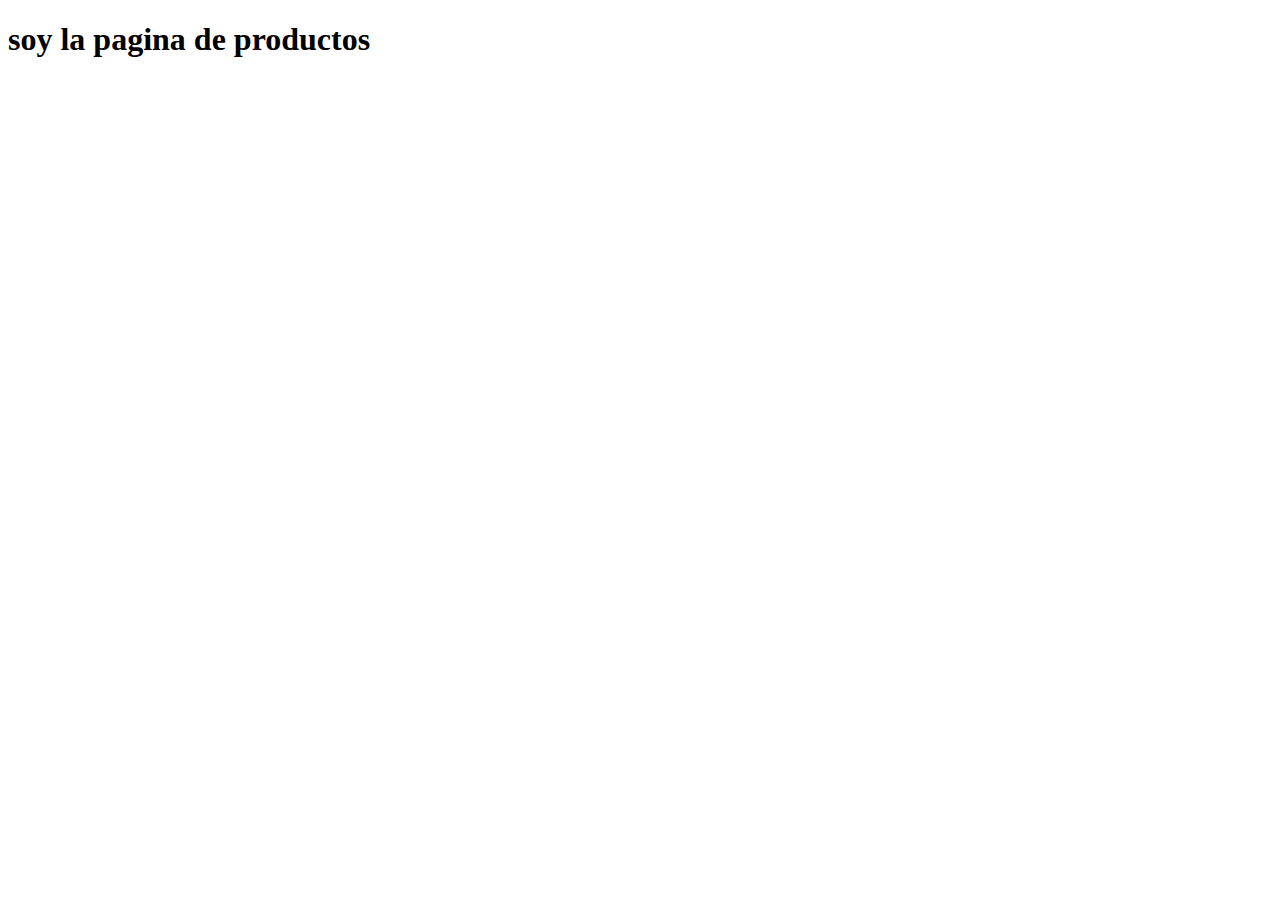
==== productos.html @ b3e02135 "Agregué la página productos" ====
<!DOCTYPE html>
<html lang="en">

<head>
    <meta charset="UTF-8">
    <meta http-equiv="X-UA-Compatible" content="IE=edge">
    <meta name="viewport" content="width=device=width, initial-scale=1.0">
    <title>Document</title>
</head>

<body>
    <h1>soy la pagina de productos</h1>
</body>

</html>
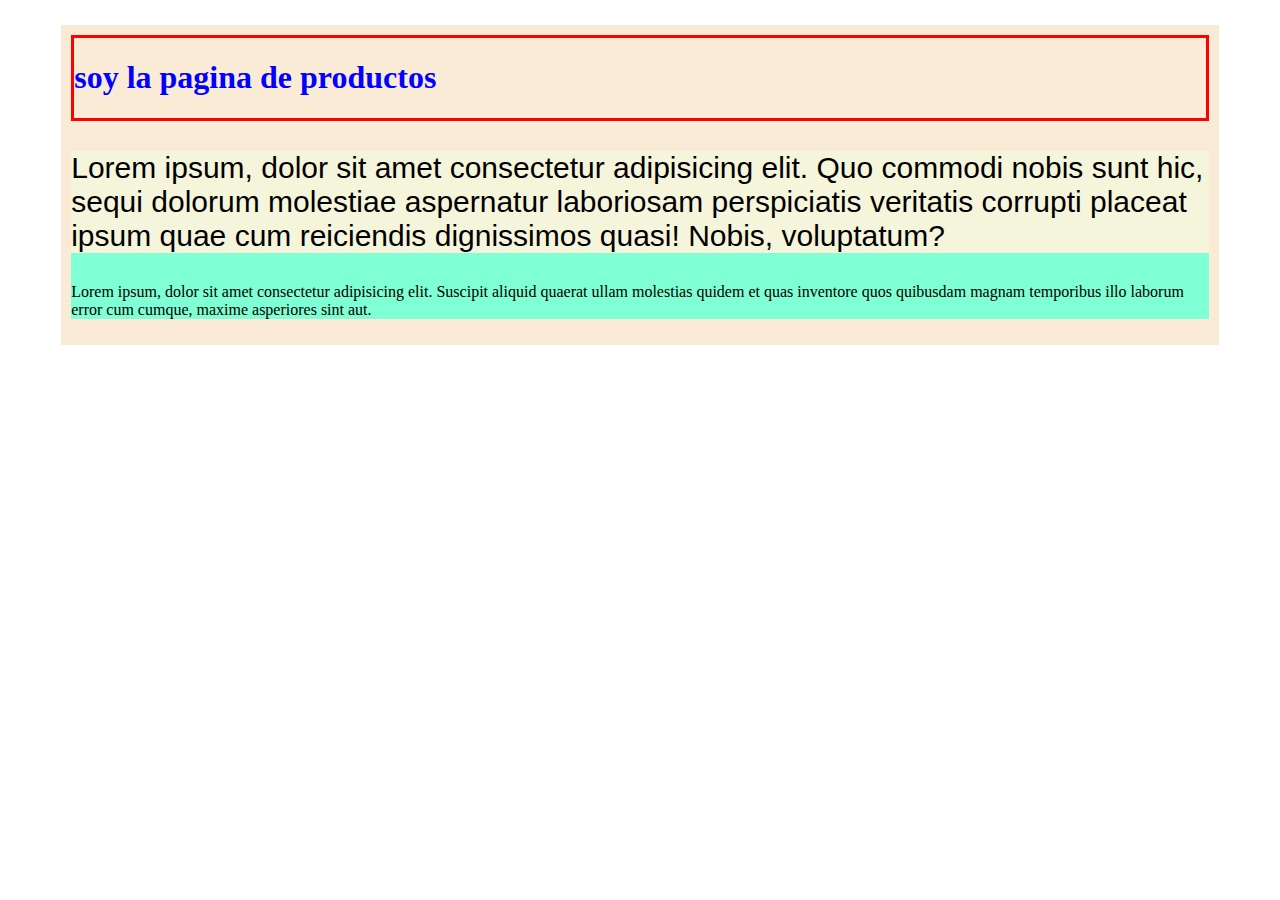
==== commit 7114d8de: "Cambios en el estilo" ====
--- a/productos.html
+++ b/productos.html
@@ -5,11 +5,35 @@
     <meta charset="UTF-8">
     <meta http-equiv="X-UA-Compatible" content="IE=edge">
     <meta name="viewport" content="width=device=width, initial-scale=1.0">
+    <link rel="stylesheet" href="estilo.css">
     <title>Document</title>
+
+    <style>
+        h1 {
+            color: blue;
+        }
+    </style>
 </head>
 
 <body>
-    <h1>soy la pagina de productos</h1>
+
+    <div id="contenedor">
+
+        <div class="cabecera">
+            <h1>soy la pagina de productos</h1>
+        </div>
+        <div class="contenido">
+
+            <p class="destacado">Lorem ipsum, dolor sit amet consectetur adipisicing elit. Quo commodi nobis sunt hic, sequi dolorum molestiae aspernatur laboriosam perspiciatis veritatis corrupti placeat ipsum quae cum reiciendis dignissimos quasi! Nobis, voluptatum?</p>
+
+            <p>Lorem ipsum, dolor sit amet consectetur adipisicing elit. Suscipit aliquid quaerat ullam molestias quidem et quas inventore quos quibusdam magnam temporibus illo laborum error cum cumque, maxime asperiores sint aut.</p>
+        </div>
+
+        <div class="pie">
+
+        </div>
+
+    </div>
 </body>
 
 </html>--- a/estilo.css
+++ b/estilo.css
@@ -0,0 +1,28 @@
+li {
+    font-family: 'Segoe UI', Tahoma, Geneva, Verdana, sans-serif;
+    color: brown;
+    font-size: large;
+}
+
+#contenedor {
+    background-color: antiquewhite;
+    width: 90%;
+    margin-left: auto;
+    margin-right: auto;
+    padding: 10px;
+    margin-top: 25px;
+}
+
+.cabecera {
+    border: red solid 3px;
+}
+
+.contenido {
+    background-color: aquamarine;
+}
+
+.destacado {
+    font-family: 'Segoe UI', Tahoma, Geneva, Verdana, sans-serif;
+    font-size: 30px;
+    background-color: beige;
+}